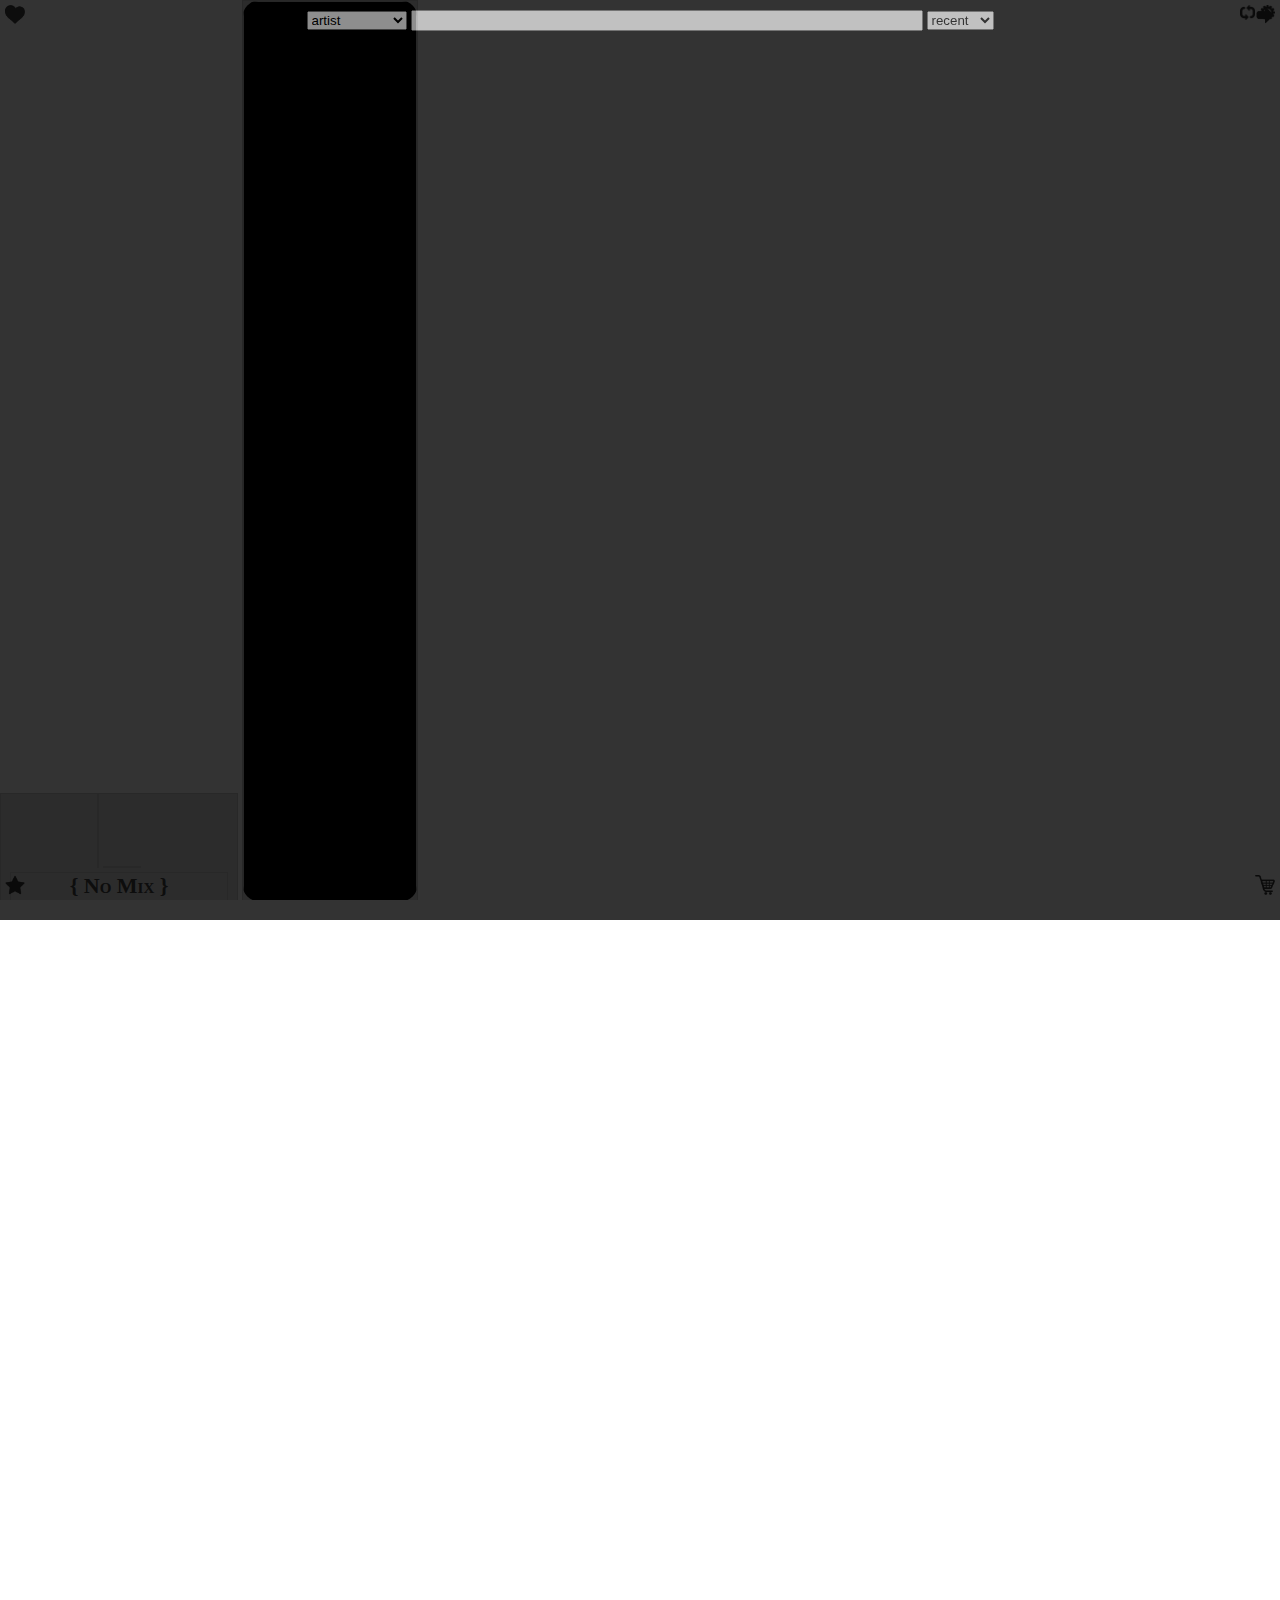
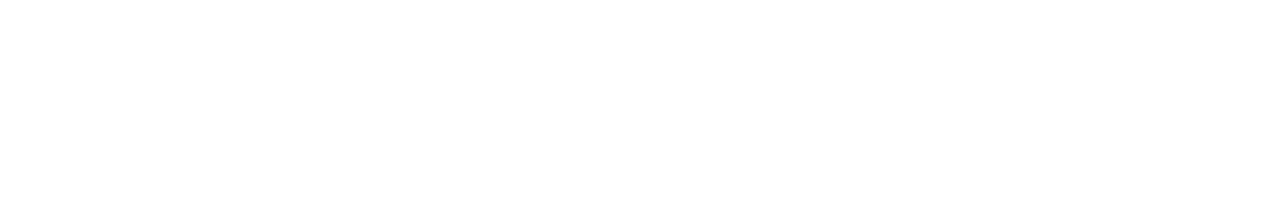
==== indexv2.html @ 6d389358 "version" ====
<html>
<head>
  <title>Scrobbler</title>
  
  <link rel="stylesheet" href="light-theme/jquery-ui-1.10.4.custom.min.css" />
  <link rel="stylesheet" href="light-theme/stylev2.css" />

  <script src="scripts/lib/jquery-1.10.2.js"></script>
  <script src="scripts/lib/jquery-ui-1.10.4.min.js"></script>

  
  <script src="scripts/lib/jlayout/jquery.sizes.js"></script>
   <script src="scripts/lib/jlayout/jlayout.border.js"></script>
  <script src="scripts/lib/jlayout/jquery.jlayout.js"></script>
  <script src="scripts/8tracks.js"></script>
  <script src="scripts/userInterface.js"></script>
  <script src="scripts/uiv2.js"></script>
</head>
<body>
<div id='search-overlay' class="layout-overlay">
  <div style="height:10%; opacity:0.7;">
    <select id="search-type" name="select">
      <option value="tags">tag</option> 
      <option value="artist" selected>artist</option>
      <option value="liked">liked</option>
      <option value="mix">similar to mix</option>
      <option value="listened">listened</option>
      <option value="dj">user</option>
      <option value="all">all</option> 
    </select>
     <input type="text" style="width:40%;" id="search-text" hint="search term here"></input>  
     <select id="search-sort" name="select">
      <option value="hot">hot</option> 
      <option value="recent" selected>recent</option>
      <option value="popular">popular</option>
    </select> 
  </div>
  <div id='search-overlay-description' class="text-med"></div>
  <div id='search-overlay-results' style="height:70%; width:90%; overflow:scroll;" 
    data-layout='{"type": "flexGrid", "hgap": 3, "vgap": 3}'>
  </div>
</div>

<div id='player' data-layout='{"type": "border", "hgap": 3, "vgap": 3}' class="layout-outer">
  <div id='player-title' data-layout='{"type": "border", "hgap": 3, "vgap": 3}' class="north">
    <div class="north" style="height:20%;">
      
      <div id="player_search" class="icon-sm" style="position:absolute; top:5px; left:5px;">
        <img src="images/search.png"/>
      </div>
      <div id="player_sync" class="icon-sm" style="position:absolute; top:5px; right:25px;">
        <img src="images/sync.png"/>
      </div>
      <div id="player_settings" class="icon-sm" style="position:absolute; top:5px; right:5px;">
        <a href="options.html"><img src="images/cog.png"/></a>
      </div>
      
    </div>
    <div class="west">
       <div class="icon-med" style="position:absolute; top:5px; left:5px;">
          <img id="player_like_mix" src="images/heart.png"/>
       </div>
       <div class="icon-med" style="position:absolute; bottom:5px; left:5px;">
          <img id="player_star_track" src="images/star.png"/>
       </div>
    </div>
    <div class="center">
      <b id="mix-title" class="text-lg">{ No Mix }</b>
      <div style="margin:auto;" id="track-title" class="text-med">No Mix Found</div>
      <div style="margin:auto;font-style:italic;" id="track-artist" class="text-med">
        Open 8Tracks Mix in Browser
      </div>
    </div>
    <div class="east icon-med">
      <div class="icon-med" style="position:absolute; top:5px; right:5px;">
        <img id="player_goto" src="images/goto.png"/>
      </div>
      <div class="icon-med" style="position:absolute; bottom:5px; right:5px;">
        <img id="player_purchase" src="images/buy.png"/>
      </div>
    </div>
  </div>
  <div id='player-cover' class="center">
    <img class="img-cover" id="albumart"></img>
    <div class="img-cover-text">
      <div>
        <div class="icon-sm" style="position:absolute; top:5px; left:5px;"><img id="mix_rank" src="images/no-rank.png"/></div>
        <font class="text-sm" id="mix-likes" style="padding-left:10px;">likes</font>
        <div class="icon-sm"><img src="images/heart-on.png"/></div>
        <font class="text-sm"  id="mix-plays" style="padding-left:10px;">plays</font>
        <div class="icon-sm"><img src="images/play.png"/></div>
        <font class="text-sm"  id="mix-tracks" style="padding-left:10px;">tracks</font>
        <div class="icon-sm"><img src="images/music.png"/></div>
      </div>
      <div class="text-sm-faint" id="mix-tags">tag 1, tag 2, tag 3</div>
      <br>
      <font class="text-sm" id="mix-description">description here</font>
    </div>
  </div>
  <div class="east">
    
  </div>
  <div class="west">
    
  </div>
  <div id='player-controls' class="south horizontal" data-layout='{"type": "flexGrid", "rows": 1, "hgap": 1, "vgap": 1}'>
      <div class="icon-lg">
        <img id="player_play" src="images/pause.png"/>
      </div>
      <div style="display: inline-block;height:25px;" id="player_prog">
        <input id="test" style="width:100%;" type="range"/>
      </div>
      <font class="text-sm-faint" style="z-index:999;" id="player_prog_duration">
        0:00
      </font>
      <div class="icon-med">
        <img id="player_volume" class="image-icon" src="images/highvolume.png"/>
      </div>
      <div class="icon-med">
        <img id="player_skip" class="image-icon" src="images/ffwd.png"/>
      </div>
      <div class="icon-med">
        <img id="player_next_mix" class="image-icon" src="images/cog.png"/>
      </div>
      <!--
      
      -->
    </div>
    
  </div>
  
</body>
</html>
---- light-theme/stylev2.css ----
html, body {	
	width: 100%;
	height: 100%;
	min-width: 400px;
	min-height: 400px;
	padding: 0;
	margin: 0;
	overflow: hidden;
}
img {
    max-width:100%; 
    max-height:100%;
    margin:auto;
    display:block;
    border:0px solid;
}

.icon-sm {
    width:15px; 
    display: inline-block;
	height:15px;
}

.icon-med {
    width:20px; 
    display: inline-block;
	height:20px;
}
.icon-lg {
    width:30px; 
    display: inline-block;
	height:30px;
}

.img-cover {
    background-color: #000000;
    width:100%; 
    height:100%;
    margin:auto;
    display:block;
    border:0px solid;
    border-radius: 15px;
}

.img-cover-text {
	position:relative;
    color:#f00;
    background-color:rgba(255,255,255,0.8);
    top:-100%;
    left:0;
    width:100%; 
    height:100%;
    border-radius: 15px;
    margin:auto;
    text-align: center;
    z-index: 10;
    opacity: 0;
    word-wrap: break-word;
    -webkit-transition: all 0.5s ease;
    -moz-transition: all 0.5s ease;
    -o-transition: all 0.5s ease;
    transition: all 0.5s ease;
}
.img-cover-text:hover {
	background-color:rgba(255,255,255,0.8);
    opacity:1;
}

.layout-overlay {
	height: 100%;
	background-color:rgba(0,0,0,1.0);
	color:#fff;
    opacity:0.8;
    width: 100%;
	top:0;
    left:0;
    text-align: center;
    position: absolute;
    padding: 10px;
    z-index: 1000;
}


.layout-outer {
	height: 100%;
}

.center, .east, .west, .north, .south {
	background-color: rgb(220,220,220);
	border: 1px solid rgb(200,200,200);
	text-align: center;
    display: inline-block;
}

.west, .east {
	width: 15%;
}

.south {
	height: 10%;
}
.north {
	height: 40%;
}
.text-lg {
	font-family:"Lucida Grande";
	font-variant:small-caps;
	color:#414141;
	font-size:22px;
}
.text-med {
	font-family:"Lucida Grande";
	font-variant:small-caps;
	color:#414141;
	font-size:18px;
}
.text-sm {
	margin: auto; 
	font-family:"Lucida Grande";
	color:#414141;
	font-variant:small-caps;
	font-size:12px;
}

.text-sm-faint {
	margin: auto; 
	font-family:"Lucida Grande";
	color:#4D4D4D;
	font-variant:small-caps;
	font-size:12px;
}

.search-result {
    width:100px; 
    display: inline-block;
	height:100px;
}
.search-result-text {
	position:relative;
    color:#000;
    background-color:rgba(255,255,255,0.8);
    top:-100px;
    left:0;
    width:100px; 
    height:100px;
    text-align: center;
    z-index: 10;
    opacity: 0;
    word-wrap: break-word;
    -webkit-transition: all 0.5s ease;
    -moz-transition: all 0.5s ease;
    -o-transition: all 0.5s ease;
    transition: all 0.5s ease;
}
.search-result-text:hover {
	background-color:rgba(255,255,255,0.8);
    opacity:1;
}
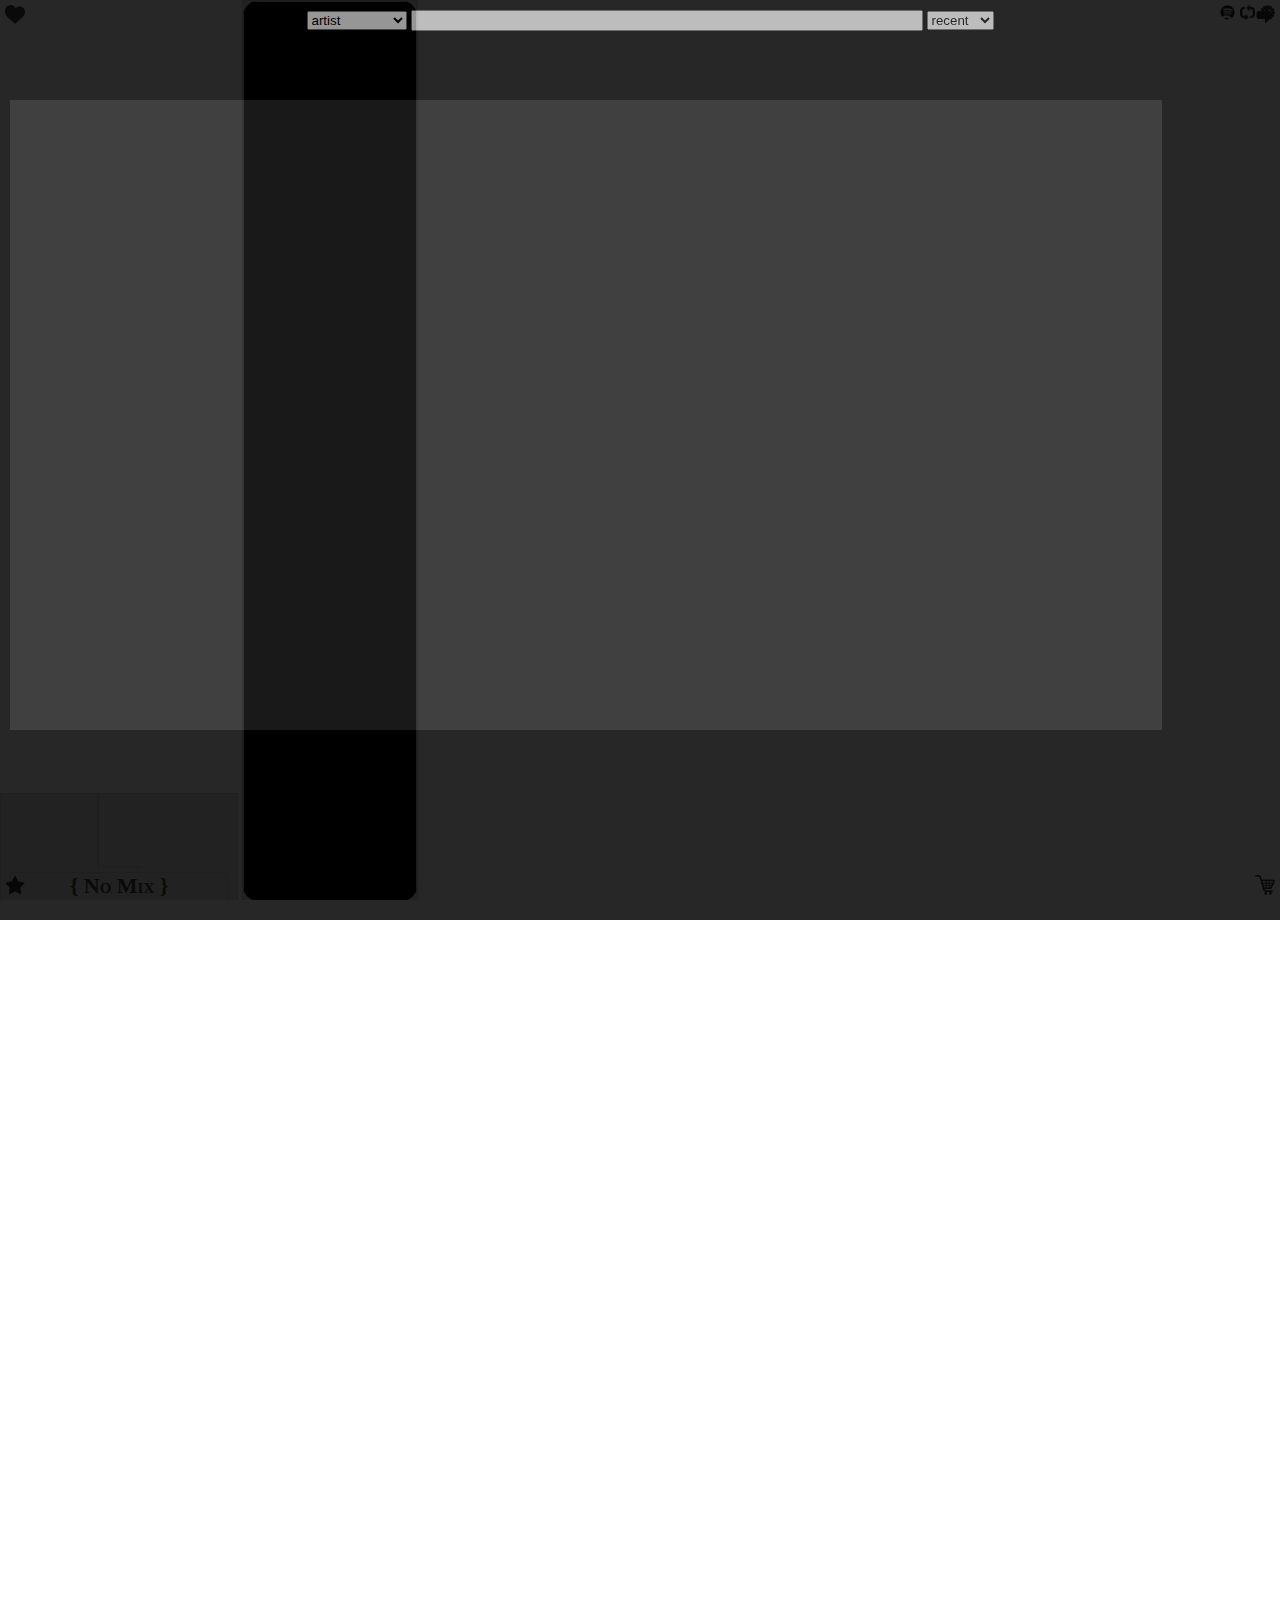
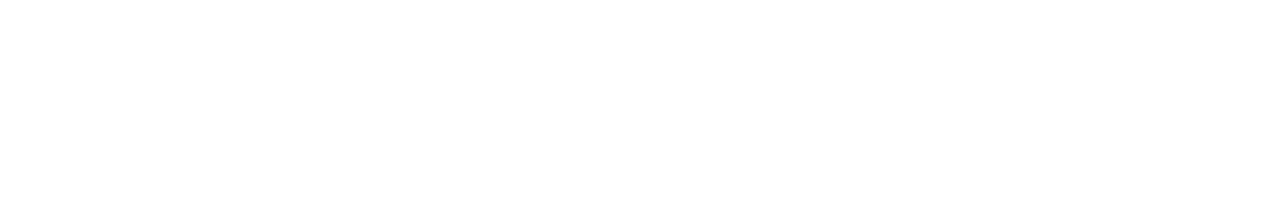
==== commit 4cad3463: "added stuff" ====
--- a/indexv2.html
+++ b/indexv2.html
@@ -36,7 +36,7 @@
     </select> 
   </div>
   <div id='search-overlay-description' class="text-med"></div>
-  <div id='search-overlay-results' style="height:70%; width:90%; overflow:scroll;" 
+  <div id='search-overlay-results' style="height:70%; width:90%; overflow:scroll; background-color:rgba(30,30,30,1.0);" 
     data-layout='{"type": "flexGrid", "hgap": 3, "vgap": 3}'>
   </div>
 </div>
@@ -45,22 +45,25 @@
   <div id='player-title' data-layout='{"type": "border", "hgap": 3, "vgap": 3}' class="north">
     <div class="north" style="height:20%;">
       
-      <div id="player_search" class="icon-sm" style="position:absolute; top:5px; left:5px;">
+      <div title="search for mix" id="player_search" class="icon-sm" style="position:absolute; top:5px; left:5px;">
         <img src="images/search.png"/>
       </div>
-      <div id="player_sync" class="icon-sm" style="position:absolute; top:5px; right:25px;">
+      <div title="enable/disable record to spotify" id="player_spotify" class="icon-sm" style="position:absolute; top:5px; right:45px;">
+        <img src="images/spotify.png"/>
+      </div>
+      <div title="play open mix in browser" id="player_sync" class="icon-sm" style="position:absolute; top:5px; right:25px;">
         <img src="images/sync.png"/>
       </div>
-      <div id="player_settings" class="icon-sm" style="position:absolute; top:5px; right:5px;">
+      <div title="open settings" id="player_settings" class="icon-sm" style="position:absolute; top:5px; right:5px;">
         <a href="options.html"><img src="images/cog.png"/></a>
       </div>
       
     </div>
     <div class="west">
-       <div class="icon-med" style="position:absolute; top:5px; left:5px;">
+       <div title="like mix" class="icon-med" style="position:absolute; top:5px; left:5px;">
           <img id="player_like_mix" src="images/heart.png"/>
        </div>
-       <div class="icon-med" style="position:absolute; bottom:5px; left:5px;">
+       <div title="star track" class="icon-med" style="position:absolute; bottom:5px; left:5px;">
           <img id="player_star_track" src="images/star.png"/>
        </div>
     </div>
@@ -72,10 +75,10 @@
       </div>
     </div>
     <div class="east icon-med">
-      <div class="icon-med" style="position:absolute; top:5px; right:5px;">
+      <div title="open mix in browser" class="icon-med" style="position:absolute; top:5px; right:5px;">
         <img id="player_goto" src="images/goto.png"/>
       </div>
-      <div class="icon-med" style="position:absolute; bottom:5px; right:5px;">
+      <div title="buy track" class="icon-med" style="position:absolute; bottom:5px; right:5px;">
         <img id="player_purchase" src="images/buy.png"/>
       </div>
     </div>
@@ -84,13 +87,13 @@
     <img class="img-cover" id="albumart"></img>
     <div class="img-cover-text">
       <div>
-        <div class="icon-sm" style="position:absolute; top:5px; left:5px;"><img id="mix_rank" src="images/no-rank.png"/></div>
+        <div title="mix gold/bronze/silver medal" class="icon-sm" style="position:absolute; top:5px; left:5px;"><img id="mix_rank" src="images/no-rank.png"/></div>
         <font class="text-sm" id="mix-likes" style="padding-left:10px;">likes</font>
-        <div class="icon-sm"><img src="images/heart-on.png"/></div>
+        <div title="number of likes" class="icon-sm"><img src="images/heart-on.png"/></div>
         <font class="text-sm"  id="mix-plays" style="padding-left:10px;">plays</font>
-        <div class="icon-sm"><img src="images/play.png"/></div>
+        <div title="number of listens" class="icon-sm"><img src="images/play.png"/></div>
         <font class="text-sm"  id="mix-tracks" style="padding-left:10px;">tracks</font>
-        <div class="icon-sm"><img src="images/music.png"/></div>
+        <div title="number of tracks" class="icon-sm"><img src="images/music.png"/></div>
       </div>
       <div class="text-sm-faint" id="mix-tags">tag 1, tag 2, tag 3</div>
       <br>
--- a/light-theme/stylev2.css
+++ b/light-theme/stylev2.css
@@ -70,7 +70,7 @@
 	height: 100%;
 	background-color:rgba(0,0,0,1.0);
 	color:#fff;
-    opacity:0.8;
+    opacity:0.85;
     width: 100%;
 	top:0;
     left:0;
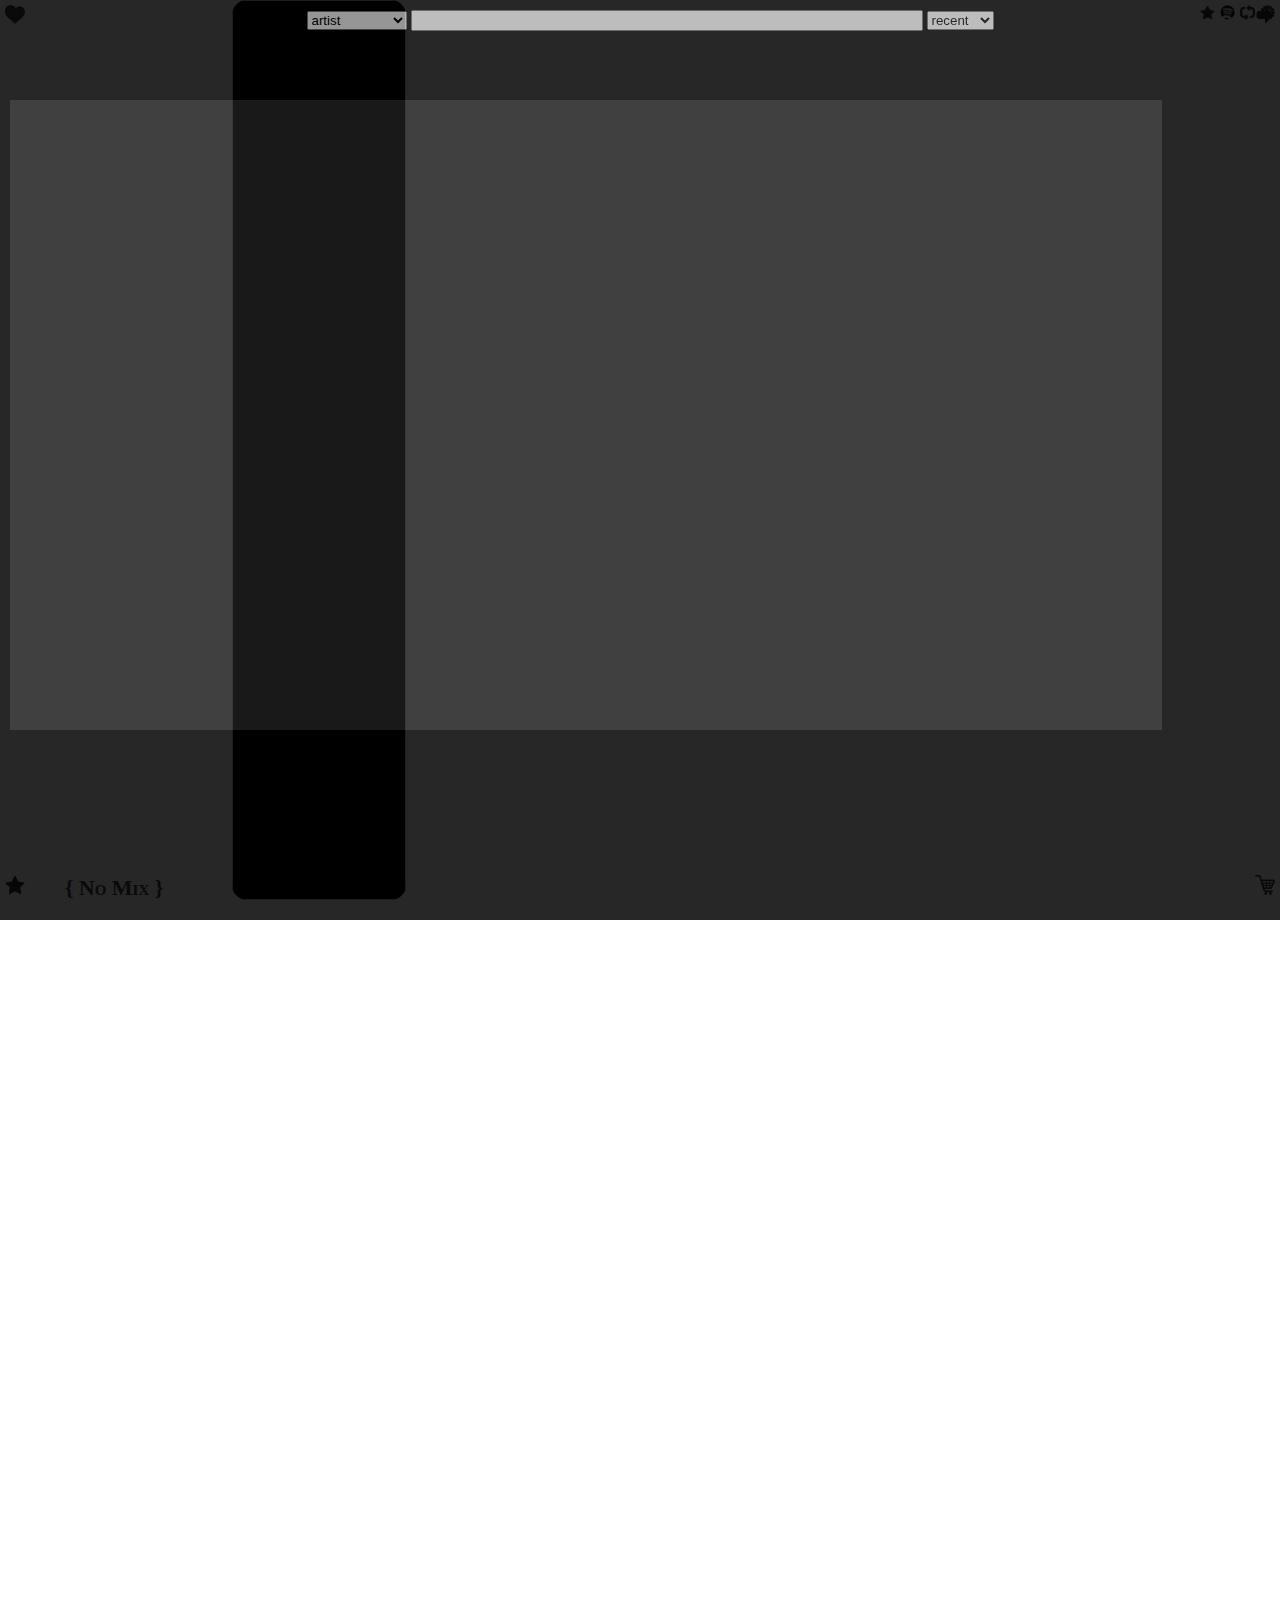
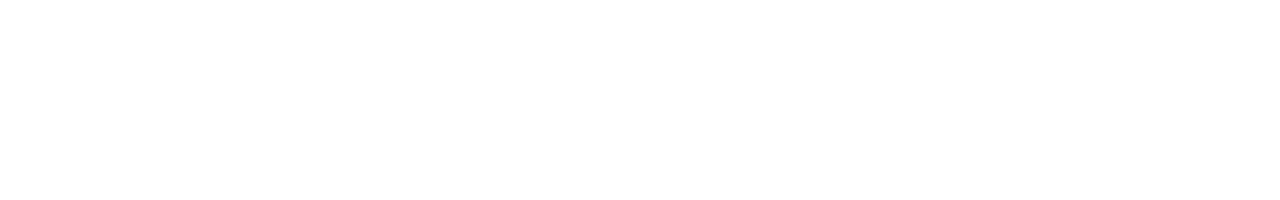
==== commit 514f5d5f: "added progress bar" ====
--- a/indexv2.html
+++ b/indexv2.html
@@ -47,6 +47,9 @@
       
       <div title="search for mix" id="player_search" class="icon-sm" style="position:absolute; top:5px; left:5px;">
         <img src="images/search.png"/>
+      </div>
+      <div title="enable/disable record only starred tracks" id="player_record_starred" class="icon-sm" style="position:absolute; top:5px; right:65px;">
+        <img src="images/star.png"/>
       </div>
       <div title="enable/disable record to spotify" id="player_spotify" class="icon-sm" style="position:absolute; top:5px; right:45px;">
         <img src="images/spotify.png"/>
@@ -111,7 +114,7 @@
         <img id="player_play" src="images/pause.png"/>
       </div>
       <div style="display: inline-block;height:25px;" id="player_prog">
-        <input id="test" style="width:100%;" type="range"/>
+        <input id="test" style="width:100%;" min="0" max="100" step="1" type="range"/>
       </div>
       <font class="text-sm-faint" style="z-index:999;" id="player_prog_duration">
         0:00
--- a/light-theme/stylev2.css
+++ b/light-theme/stylev2.css
@@ -86,8 +86,9 @@
 }
 
 .center, .east, .west, .north, .south {
-	background-color: rgb(220,220,220);
+	/*background-color: rgb(220,220,220);
 	border: 1px solid rgb(200,200,200);
+    */
 	text-align: center;
     display: inline-block;
 }
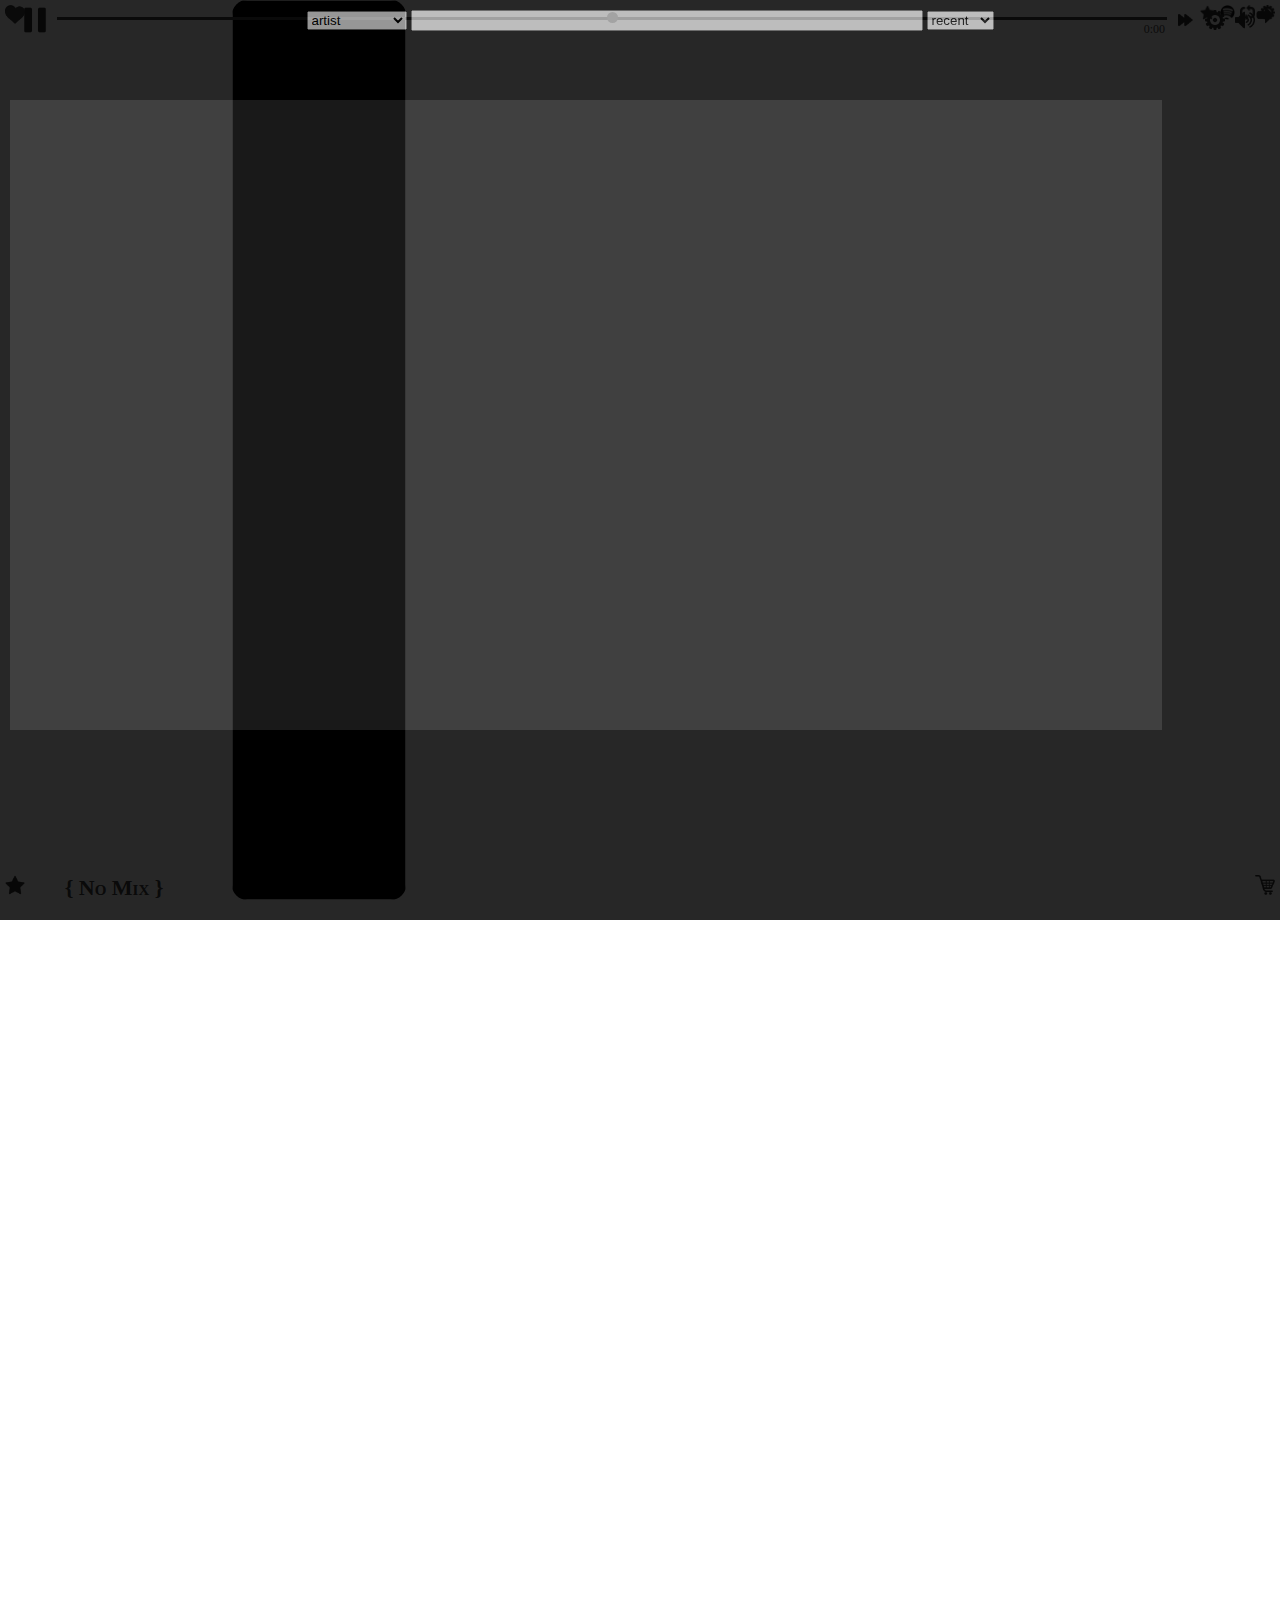
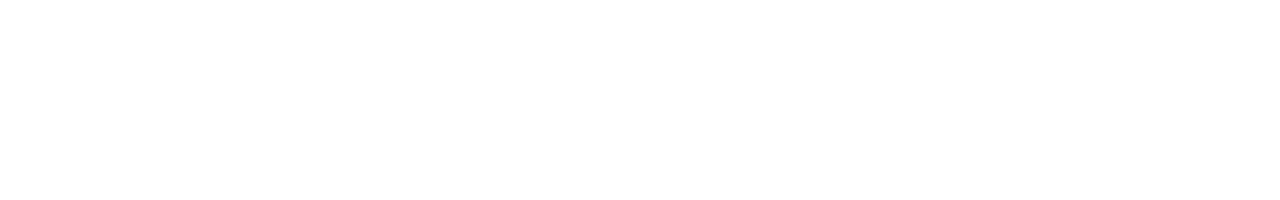
==== commit 3741a2ab: "better positioning" ====
--- a/indexv2.html
+++ b/indexv2.html
@@ -109,31 +109,35 @@
   <div class="west">
     
   </div>
-  <div id='player-controls' class="south horizontal" data-layout='{"type": "flexGrid", "rows": 1, "hgap": 1, "vgap": 1}'>
-      <div class="icon-lg">
+  <div id='player-controls' class="south horizontal">
+      <div class="icon-lg" style="position:absolute; top:0px; left: 15px;">
         <img id="player_play" src="images/pause.png"/>
       </div>
-      <div style="display: inline-block;height:25px;" id="player_prog">
+      <div style="position:absolute; top:15px; left: 55px; right: 115px; display: inline-block;height:25px;text-align: right;" id="player_prog">
         <input id="test" style="width:100%;" min="0" max="100" step="1" type="range"/>
+        <font class="text-sm-faint" style="z-index:999;" id="player_prog_duration">
+          0:00
+        </font>
       </div>
-      <font class="text-sm-faint" style="z-index:999;" id="player_prog_duration">
-        0:00
-      </font>
-      <div class="icon-med">
+      
+      <div class="icon-med" style="position:absolute; top:10px; right: 25px;">
         <img id="player_volume" class="image-icon" src="images/highvolume.png"/>
       </div>
-      <div class="icon-med">
+      <div class="icon-med" style="position:absolute; top:10px; right: 55px;">
+        <img id="player_next_mix" class="image-icon" src="images/cog.png"/>
+      </div>
+      <div class="icon-med" style="position:absolute; top:10px; right: 85px;">
         <img id="player_skip" class="image-icon" src="images/ffwd.png"/>
       </div>
-      <div class="icon-med">
-        <img id="player_next_mix" class="image-icon" src="images/cog.png"/>
-      </div>
+      
       <!--
       
       -->
     </div>
     
   </div>
-  
+  <div id="player_volume_controls" class="sound-controls">
+    <div  style="left:30%; top:10%; height:80%;" id="player_volume_slider"></div>
+  </div>
 </body>
 </html>
--- a/light-theme/stylev2.css
+++ b/light-theme/stylev2.css
@@ -27,9 +27,9 @@
 	height:20px;
 }
 .icon-lg {
-    width:30px; 
+    width:40px; 
     display: inline-block;
-	height:30px;
+	height:40px;
 }
 
 .img-cover {
@@ -98,7 +98,7 @@
 }
 
 .south {
-	height: 10%;
+	height: 12%;
 }
 .north {
 	height: 40%;
@@ -158,5 +158,36 @@
     opacity:1;
 }
 
+.sound-controls {
+    position:absolute;
+    height:125px;
+    width: 25px;
+    font-style: normal;
+    font-size:8pt;
+    /*display:none;*/
+    z-index: 20;
+
+}
+
+input[type="range"] {
+    -webkit-appearance: none;
+    background-color: #434343;
+    height: 3px;
+}
+ 
+input[type="range"]::-webkit-slider-thumb {
+    -webkit-appearance: none;
+    position: relative;
+    top: -1px;
+    z-index: 1;
+    width: 11px;
+    height: 11px;
+ 
+    -webkit-border-radius: 40px;
+    -moz-border-radius: 40px;
+    border-radius: 40px;
+    background-color: #545454;
+}
+- See more at: http://www.webstutorial.com/range-input-slider-html5-css3/html-5#sthash.kxLUSAp8.dpuf
 
 
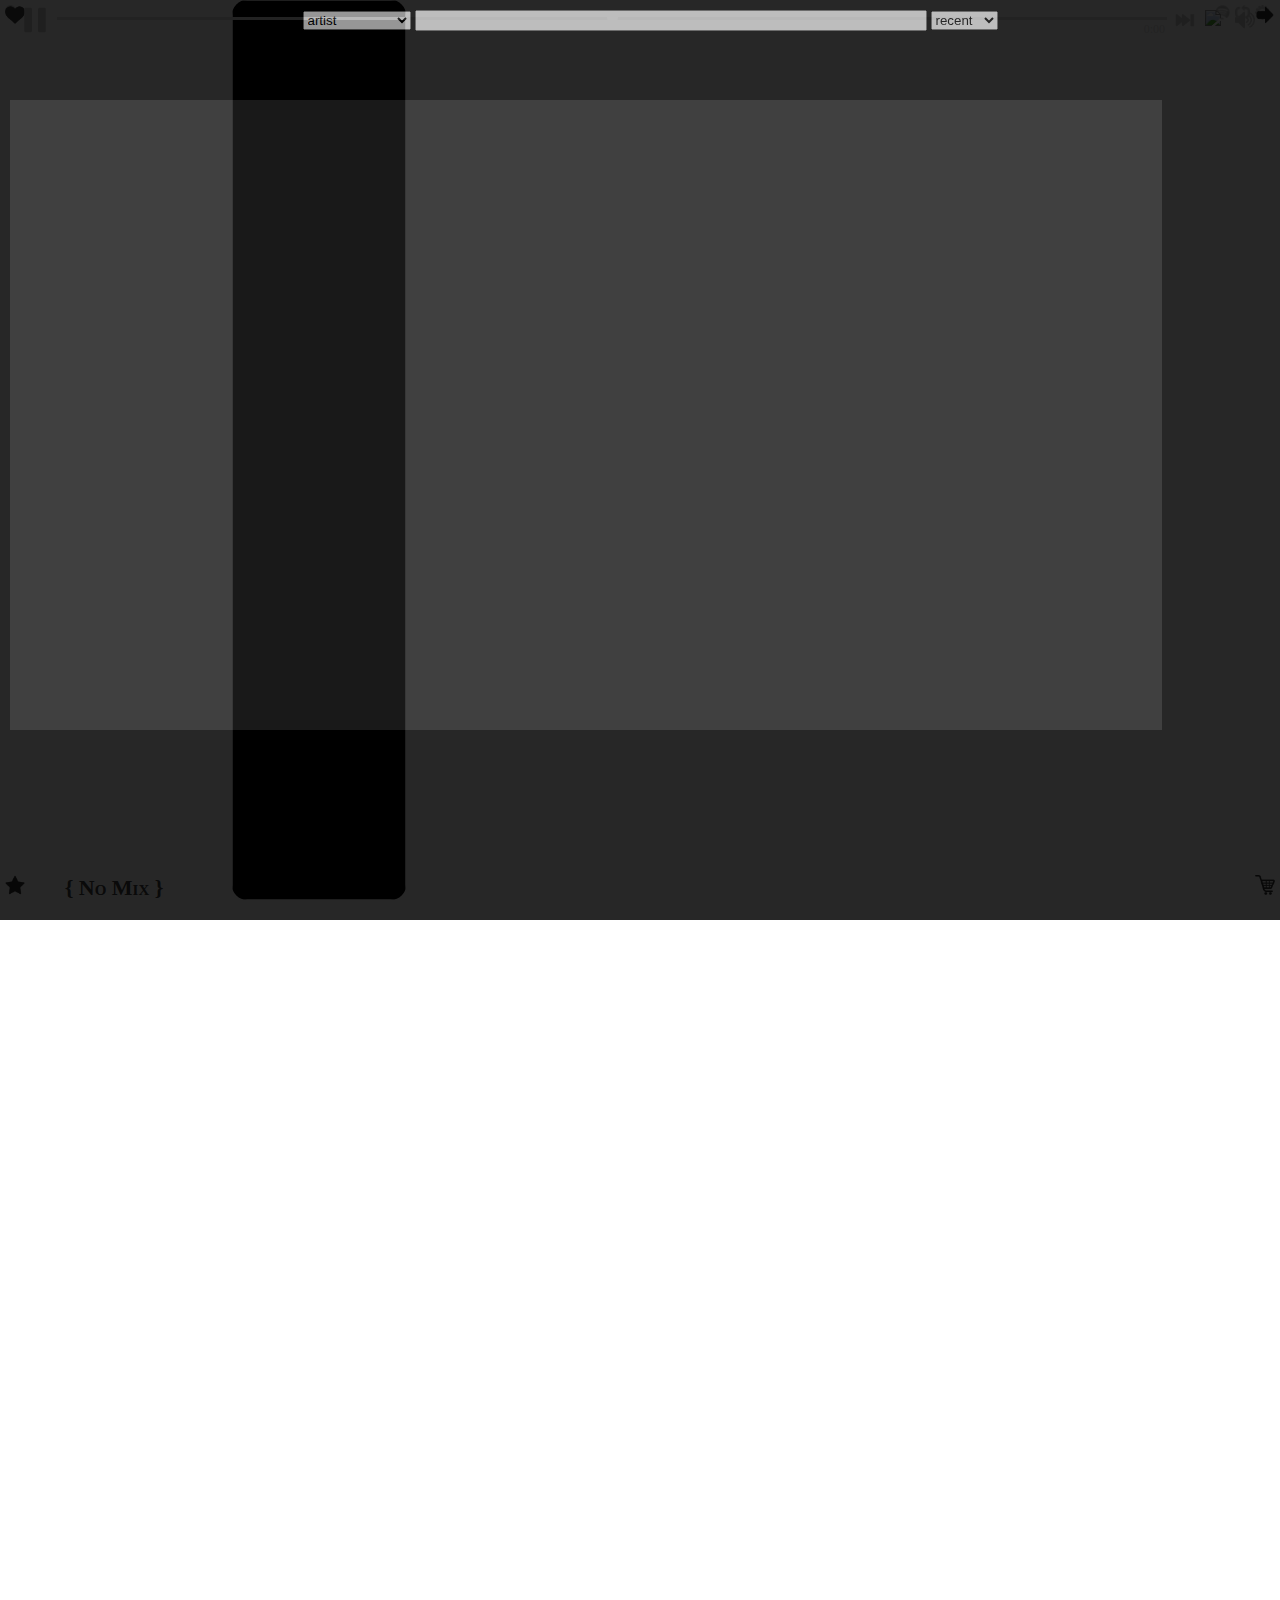
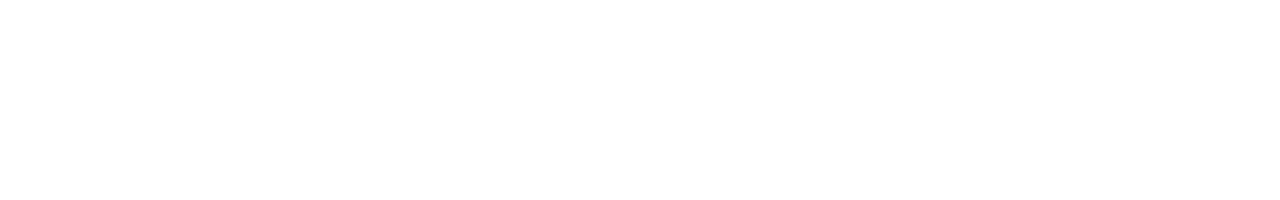
==== commit 6d62f3ec: "more sync" ====
--- a/indexv2.html
+++ b/indexv2.html
@@ -23,9 +23,8 @@
       <option value="tags">tag</option> 
       <option value="artist" selected>artist</option>
       <option value="liked">liked</option>
-      <option value="mix">similar to mix</option>
       <option value="listened">listened</option>
-      <option value="dj">user</option>
+      <option value="recommended">recommended</option>
       <option value="all">all</option> 
     </select>
      <input type="text" style="width:40%;" id="search-text" hint="search term here"></input>  
@@ -43,21 +42,18 @@
 
 <div id='player' data-layout='{"type": "border", "hgap": 3, "vgap": 3}' class="layout-outer">
   <div id='player-title' data-layout='{"type": "border", "hgap": 3, "vgap": 3}' class="north">
-    <div class="north" style="height:20%;">
+    <div class="north" style="height:25%; background-color:#434343;border-radius: 10px;">
       
       <div title="search for mix" id="player_search" class="icon-sm" style="position:absolute; top:5px; left:5px;">
         <img src="images/search.png"/>
       </div>
-      <div title="enable/disable record only starred tracks" id="player_record_starred" class="icon-sm" style="position:absolute; top:5px; right:65px;">
-        <img src="images/star.png"/>
-      </div>
-      <div title="enable/disable record to spotify" id="player_spotify" class="icon-sm" style="position:absolute; top:5px; right:45px;">
+      <div title="enable/disable record to spotify" id="player_spotify" class="icon-sm" style="position:absolute; top:5px; right:50px;">
         <img src="images/spotify.png"/>
       </div>
-      <div title="play open mix in browser" id="player_sync" class="icon-sm" style="position:absolute; top:5px; right:25px;">
+      <div title="play open mix in browser" id="player_sync" class="icon-sm" style="position:absolute; top:5px; right:30px;">
         <img src="images/sync.png"/>
       </div>
-      <div title="open settings" id="player_settings" class="icon-sm" style="position:absolute; top:5px; right:5px;">
+      <div title="open settings" id="player_settings" class="icon-sm" style="position:absolute; top:5px; right:10px;">
         <a href="options.html"><img src="images/cog.png"/></a>
       </div>
       
@@ -115,7 +111,7 @@
       </div>
       <div style="position:absolute; top:15px; left: 55px; right: 115px; display: inline-block;height:25px;text-align: right;" id="player_prog">
         <input id="test" style="width:100%;" min="0" max="100" step="1" type="range"/>
-        <font class="text-sm-faint" style="z-index:999;" id="player_prog_duration">
+        <font class="text-sm-white" style="z-index:999;" id="player_prog_duration">
           0:00
         </font>
       </div>
@@ -124,7 +120,7 @@
         <img id="player_volume" class="image-icon" src="images/highvolume.png"/>
       </div>
       <div class="icon-med" style="position:absolute; top:10px; right: 55px;">
-        <img id="player_next_mix" class="image-icon" src="images/cog.png"/>
+        <img id="player_next_mix" class="image-icon" src="images/ffwd-mix.png"/>
       </div>
       <div class="icon-med" style="position:absolute; top:10px; right: 85px;">
         <img id="player_skip" class="image-icon" src="images/ffwd.png"/>
--- a/light-theme/stylev2.css
+++ b/light-theme/stylev2.css
@@ -96,9 +96,10 @@
 .west, .east {
 	width: 15%;
 }
-
 .south {
-	height: 12%;
+	height: 10%;
+    background-color:#434343;
+    border-radius: 15px;
 }
 .north {
 	height: 40%;
@@ -130,7 +131,13 @@
 	font-variant:small-caps;
 	font-size:12px;
 }
-
+.text-sm-white {
+    margin: auto; 
+    font-family:"Lucida Grande";
+    color:#DEDEDE;
+    font-variant:small-caps;
+    font-size:12px;
+}
 .search-result {
     width:100px; 
     display: inline-block;
@@ -171,7 +178,7 @@
 
 input[type="range"] {
     -webkit-appearance: none;
-    background-color: #434343;
+    background-color: #DEDEDE;
     height: 3px;
 }
  
@@ -186,7 +193,7 @@
     -webkit-border-radius: 40px;
     -moz-border-radius: 40px;
     border-radius: 40px;
-    background-color: #545454;
+    background-color: #FEFEFE;
 }
 - See more at: http://www.webstutorial.com/range-input-slider-html5-css3/html-5#sthash.kxLUSAp8.dpuf
 
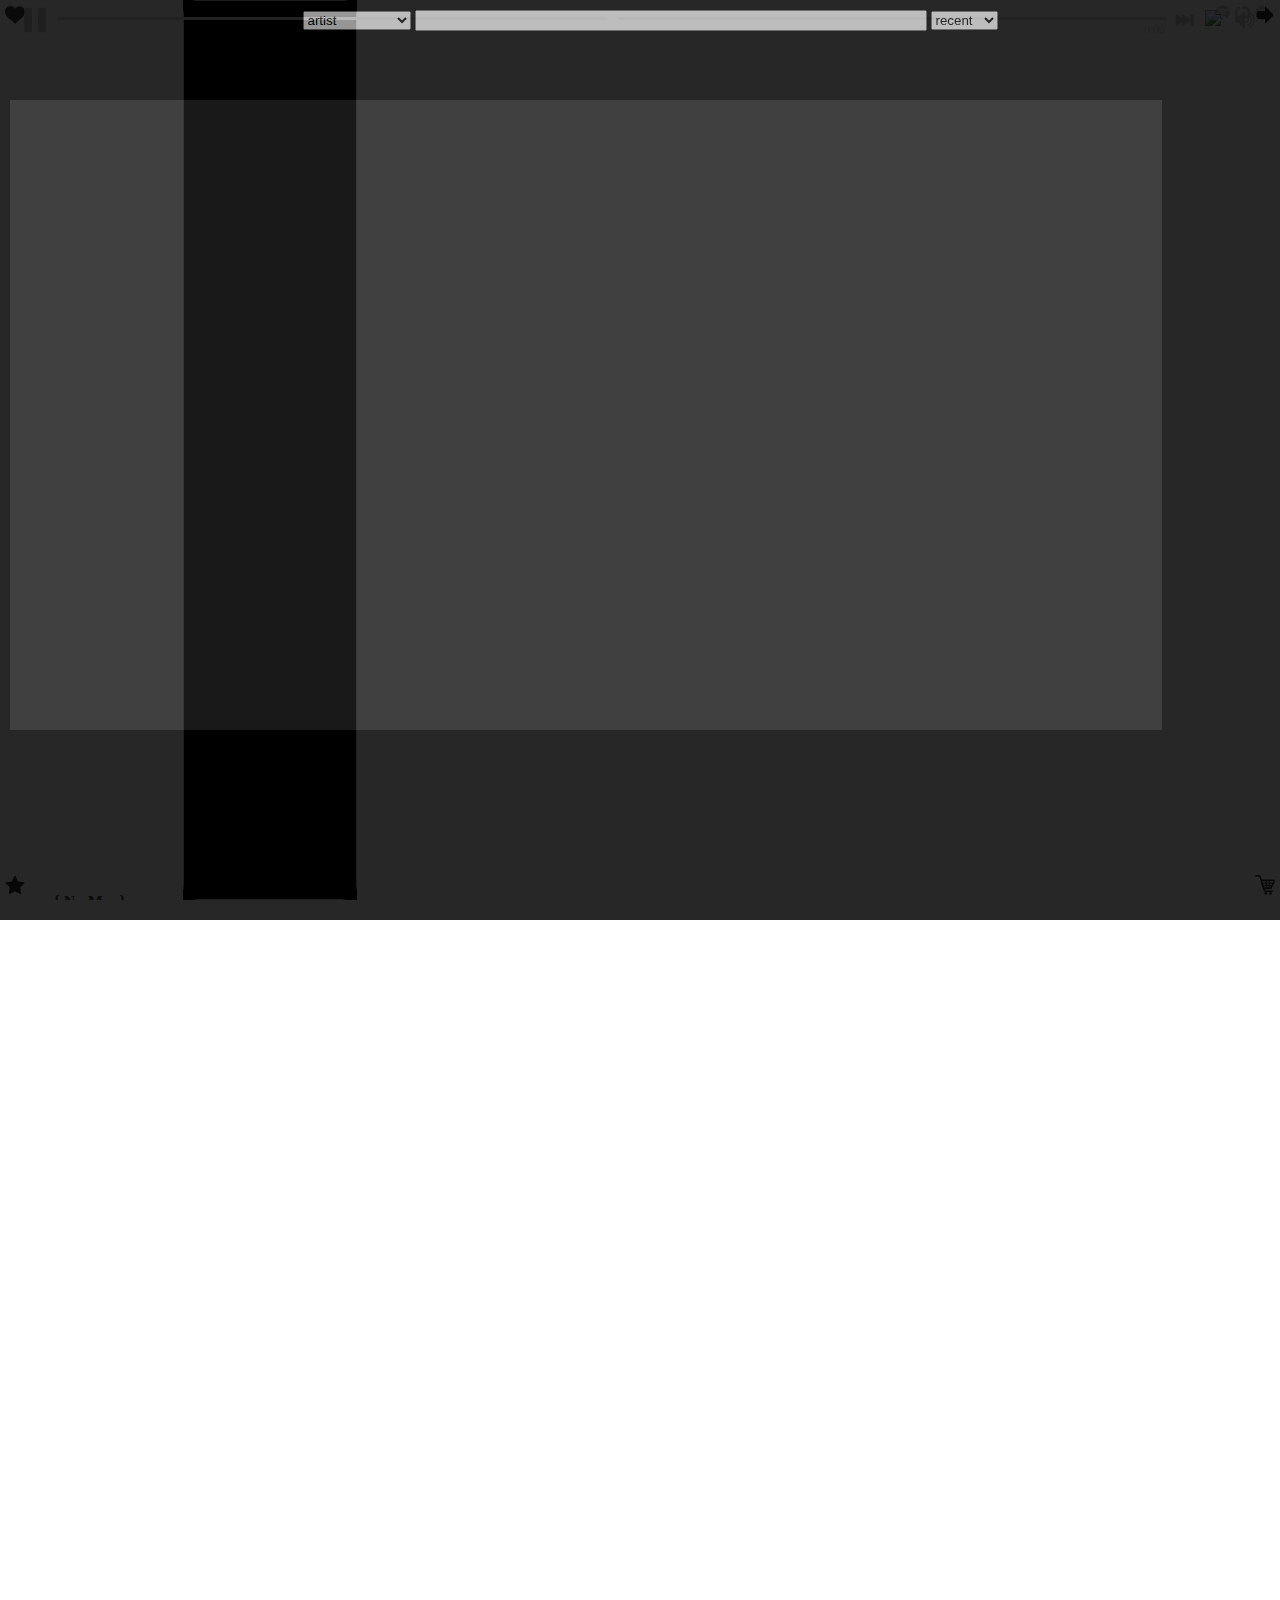
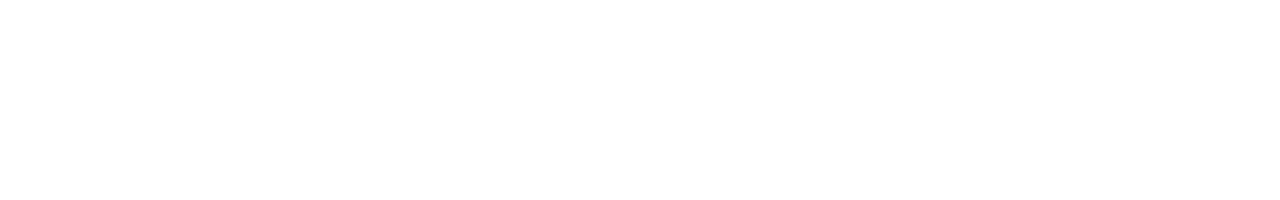
==== commit 5c5639ea: "fixed" ====
--- a/indexv2.html
+++ b/indexv2.html
@@ -82,7 +82,7 @@
       </div>
     </div>
   </div>
-  <div id='player-cover' class="center">
+  <div id='player-cover' class="center" style="background-color:#000000;">
     <img class="img-cover" id="albumart"></img>
     <div class="img-cover-text">
       <div>
@@ -110,7 +110,7 @@
         <img id="player_play" src="images/pause.png"/>
       </div>
       <div style="position:absolute; top:15px; left: 55px; right: 115px; display: inline-block;height:25px;text-align: right;" id="player_prog">
-        <input id="test" style="width:100%;" min="0" max="100" step="1" type="range"/>
+        <input id="player_prog_slider" style="width:100%;" min="0" max="100" step="1" type="range"/>
         <font class="text-sm-white" style="z-index:999;" id="player_prog_duration">
           0:00
         </font>
--- a/light-theme/stylev2.css
+++ b/light-theme/stylev2.css
@@ -108,13 +108,13 @@
 	font-family:"Lucida Grande";
 	font-variant:small-caps;
 	color:#414141;
-	font-size:22px;
+	font-size:16px;
 }
 .text-med {
 	font-family:"Lucida Grande";
 	font-variant:small-caps;
 	color:#414141;
-	font-size:18px;
+	font-size:14px;
 }
 .text-sm {
 	margin: auto; 
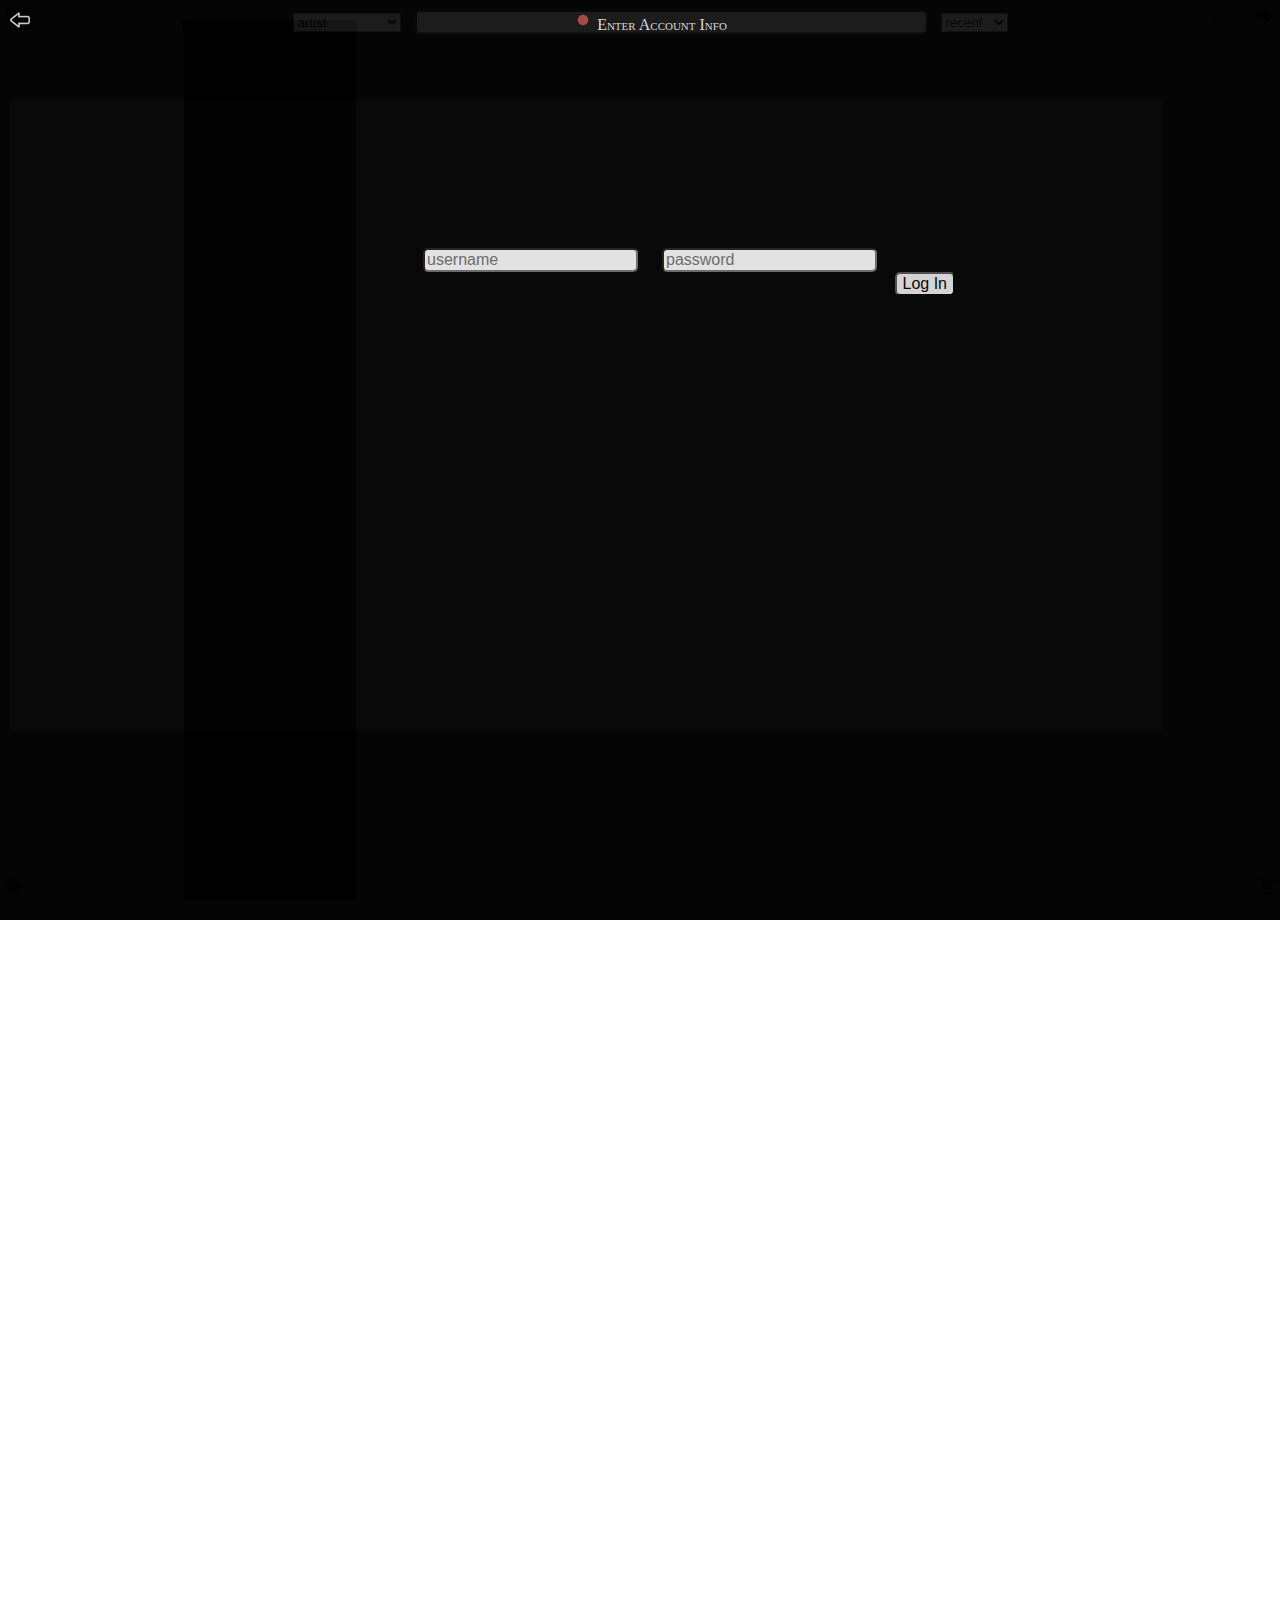
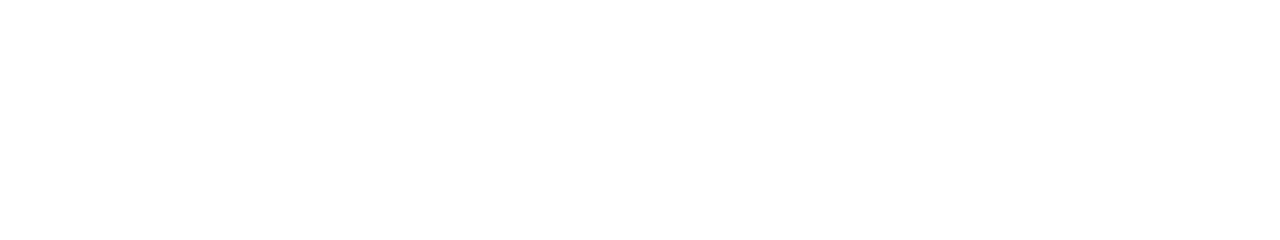
==== commit 9f1f4884: "login added" ====
--- a/indexv2.html
+++ b/indexv2.html
@@ -34,24 +34,47 @@
       <option value="popular">popular</option>
     </select> 
   </div>
-  <div id='search-overlay-description' class="text-med"></div>
+  <div id='search-overlay-description' class="text medium black"></div>
   <div id='search-overlay-results' style="height:70%; width:90%; overflow:scroll; background-color:rgba(30,30,30,1.0);" 
     data-layout='{"type": "flexGrid", "hgap": 3, "vgap": 3}'>
+  </div>
+  <div id="search-back" title="return to player" style="position:absolute; top:10px;left:10px;" class="icon-med">
+    <img src="images/back-white.png"/>
+  </div>
+</div>
+
+<div id='login-overlay' class="layout-overlay" >
+  <div id="login-text" class="text large white" style="">
+    <div title="is logged in" class="icon-med">
+        <img id="login-indicator" src="images/dot-err.png"/>
+     </div>
+     Enter Account Info
+  </div>
+  <div class="center" style="position:absolute; top:25%;left:25%; width:50%;"><br>
+    <input placeholder="username" type="text" id="login_username" name="username" />
+    <input placeholder="password" type="password" id="login_password" name="password" /><br>
+    <button id="player_log_in" style="position:absolute; right:10px;">Log In</button>
+  </div>
+  <div id="login-back" title="return to player" style="position:absolute; top:10px;left:10px;" class="icon-med">
+    <img src="images/back-white.png"/>
   </div>
 </div>
 
 <div id='player' data-layout='{"type": "border", "hgap": 3, "vgap": 3}' class="layout-outer">
   <div id='player-title' data-layout='{"type": "border", "hgap": 3, "vgap": 3}' class="north">
-    <div class="north" style="height:25%; background-color:#434343;border-radius: 10px;">
+    <div class="north" style="height:25px; background-color:#434343;border-radius: 10px; margin-bottom:20px">
       
       <div title="search for mix" id="player_search" class="icon-sm" style="position:absolute; top:5px; left:5px;">
         <img src="images/search.png"/>
       </div>
-      <div title="enable/disable record to spotify" id="player_spotify" class="icon-sm" style="position:absolute; top:5px; right:50px;">
+      <div title="enable/disable record to spotify" id="player_spotify" class="icon-sm" style="position:absolute; top:5px; right:70px;">
         <img src="images/spotify.png"/>
       </div>
-      <div title="play open mix in browser" id="player_sync" class="icon-sm" style="position:absolute; top:5px; right:30px;">
+      <div title="play open mix in browser" id="player_sync" class="icon-sm" style="position:absolute; top:5px; right:50px;">
         <img src="images/sync.png"/>
+      </div>
+      <div title="login" id="player_login" class="icon-sm" style="position:absolute; top:5px; right:30px;">
+        <img src="images/login.png"/>
       </div>
       <div title="open settings" id="player_settings" class="icon-sm" style="position:absolute; top:5px; right:10px;">
         <a href="options.html"><img src="images/cog.png"/></a>
@@ -67,9 +90,9 @@
        </div>
     </div>
     <div class="center">
-      <b id="mix-title" class="text-lg">{ No Mix }</b>
-      <div style="margin:auto;" id="track-title" class="text-med">No Mix Found</div>
-      <div style="margin:auto;font-style:italic;" id="track-artist" class="text-med">
+      <b id="mix-title" class="text large">{ No Mix }</b>
+      <div style="margin:auto;" id="track-title" class="text medium black">No Mix Found</div>
+      <div style="margin:auto;font-style:italic;" id="track-artist" class="text medium black">
         Open 8Tracks Mix in Browser
       </div>
     </div>
@@ -82,21 +105,21 @@
       </div>
     </div>
   </div>
-  <div id='player-cover' class="center" style="background-color:#000000;">
+  <div id='player-cover' class="center" style="background-color:#000000; margin-top:20px; margin-bottom:20px;">
     <img class="img-cover" id="albumart"></img>
     <div class="img-cover-text">
       <div>
         <div title="mix gold/bronze/silver medal" class="icon-sm" style="position:absolute; top:5px; left:5px;"><img id="mix_rank" src="images/no-rank.png"/></div>
-        <font class="text-sm" id="mix-likes" style="padding-left:10px;">likes</font>
+        <font class="text small black" id="mix-likes" style="padding-left:10px;">likes</font>
         <div title="number of likes" class="icon-sm"><img src="images/heart-on.png"/></div>
-        <font class="text-sm"  id="mix-plays" style="padding-left:10px;">plays</font>
+        <font class="text small black"  id="mix-plays" style="padding-left:10px;">plays</font>
         <div title="number of listens" class="icon-sm"><img src="images/play.png"/></div>
-        <font class="text-sm"  id="mix-tracks" style="padding-left:10px;">tracks</font>
+        <font class="text small black"  id="mix-tracks" style="padding-left:10px;">tracks</font>
         <div title="number of tracks" class="icon-sm"><img src="images/music.png"/></div>
       </div>
-      <div class="text-sm-faint" id="mix-tags">tag 1, tag 2, tag 3</div>
+      <div class="text small faint" id="mix-tags">tag 1, tag 2, tag 3</div>
       <br>
-      <font class="text-sm" id="mix-description">description here</font>
+      <font class="text small faint" id="mix-description">description here</font>
     </div>
   </div>
   <div class="east">
@@ -111,7 +134,7 @@
       </div>
       <div style="position:absolute; top:15px; left: 55px; right: 115px; display: inline-block;height:25px;text-align: right;" id="player_prog">
         <input id="player_prog_slider" style="width:100%;" min="0" max="100" step="1" type="range"/>
-        <font class="text-sm-white" style="z-index:999;" id="player_prog_duration">
+        <font class="text small white" style="z-index:999;" id="player_prog_duration">
           0:00
         </font>
       </div>
@@ -120,10 +143,10 @@
         <img id="player_volume" class="image-icon" src="images/highvolume.png"/>
       </div>
       <div class="icon-med" style="position:absolute; top:10px; right: 55px;">
-        <img id="player_next_mix" class="image-icon" src="images/ffwd-mix.png"/>
+        <img title="next mix" id="player_next_mix" class="image-icon" src="images/ffwd-mix.png"/>
       </div>
       <div class="icon-med" style="position:absolute; top:10px; right: 85px;">
-        <img id="player_skip" class="image-icon" src="images/ffwd.png"/>
+        <img title="next track" id="player_skip" class="image-icon" src="images/ffwd.png"/>
       </div>
       
       <!--
--- a/light-theme/stylev2.css
+++ b/light-theme/stylev2.css
@@ -104,40 +104,33 @@
 .north {
 	height: 40%;
 }
-.text-lg {
-	font-family:"Lucida Grande";
-	font-variant:small-caps;
-	color:#414141;
+.huge {
+    font-size:36px;
+}
+.large {
 	font-size:16px;
 }
-.text-med {
-	font-family:"Lucida Grande";
-	font-variant:small-caps;
-	color:#414141;
+.medium {
 	font-size:14px;
 }
-.text-sm {
-	margin: auto; 
-	font-family:"Lucida Grande";
-	color:#414141;
-	font-variant:small-caps;
-	font-size:12px;
-}
-
-.text-sm-faint {
-	margin: auto; 
-	font-family:"Lucida Grande";
-	color:#4D4D4D;
-	font-variant:small-caps;
-	font-size:12px;
-}
-.text-sm-white {
+.text {
     margin: auto; 
     font-family:"Lucida Grande";
+    font-variant:small-caps;
+}
+.small {
+	font-size:12px;
+}
+.black {
+    color:#414141;
+}
+.faint {
+	color:#4D4D4D;
+}
+.white{
     color:#DEDEDE;
-    font-variant:small-caps;
-    font-size:12px;
-}
+}
+
 .search-result {
     width:100px; 
     display: inline-block;
@@ -175,6 +168,20 @@
     z-index: 20;
 
 }
+button{
+    font-style: normal;
+    font-size:12pt;
+    margin-left:10px;
+    margin-right:10px;
+    border-radius: 5px;
+}
+input[type="text"], input[type="password"]{
+    font-style: normal;
+    font-size:12pt;
+    margin-left:10px;
+    margin-right:10px;
+    border-radius: 5px;
+}
 
 input[type="range"] {
     -webkit-appearance: none;
@@ -195,6 +202,5 @@
     border-radius: 40px;
     background-color: #FEFEFE;
 }
-- See more at: http://www.webstutorial.com/range-input-slider-html5-css3/html-5#sthash.kxLUSAp8.dpuf
-
-
+
+
